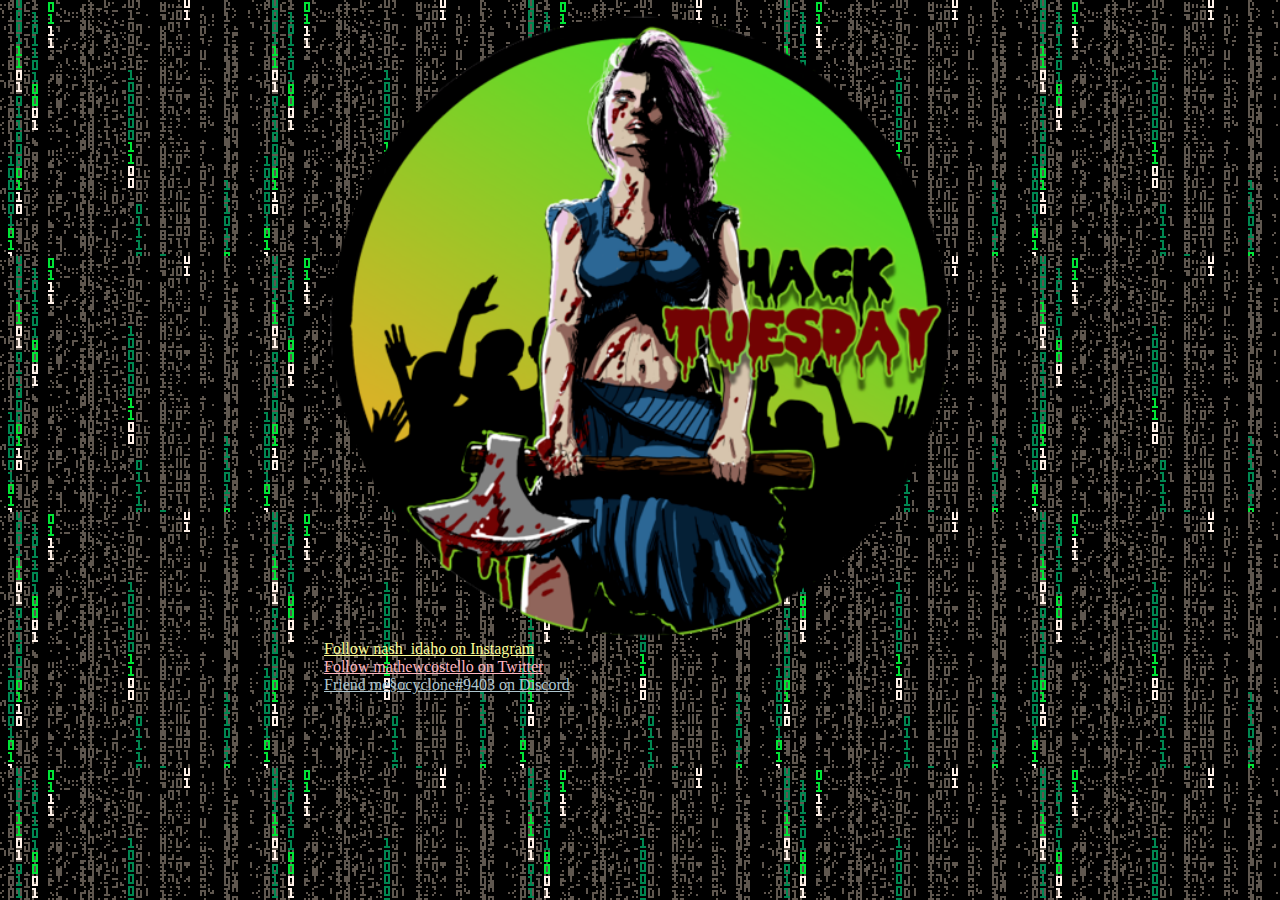
==== mobile.html @ f7368129 "adding twitter" ====
<html>
<head>
  <link rel="apple-touch-icon" sizes="180x180" href="/img/fav/apple-touch-icon.png">
  <link rel="icon" type="image/png" sizes="32x32" href="/img/fav/favicon-32x32.png">
  <link rel="icon" type="image/png" sizes="16x16" href="/img/fav/favicon-16x16.png">
  <link rel="manifest" href="/img/fav/site.webmanifest">
  <link rel="mask-icon" href="/img/fav/safari-pinned-tab.svg" color="#5bbad5">
  <meta name="msapplication-TileColor" content="#00aba9">
  <meta name="theme-color" content="#ffffff">
<title>Hack Tuesday Enterprises</title>
<style type="text/css">
.center {
  display: block;
  font-size: 420%;
  margin-left: auto;
  margin-right: auto;
}
</style>

</head>

<script type="text/javascript">
<!--
if (screen.width >= 699) {
document.location = "index.html";
}
//-->
</script>

<body bgcolor="#000000" background="img/matrix.gif"</body>
<div>
    <img class="center" src="/img/hackgirl.png" alt="centered image" />
    <a class="center" href="https://www.instagram.com/nash_idaho/"style="color: #FDFD96">Follow nash_idaho on Instagram</a>
    <a class="center" href="https://twitter.com/mathewcostello?ref_src=twsrc%5Etfw" style="color: #FFB6C1">Follow mathewcostello on Twitter</a>
    <a class="center" href="https://www.discordapp.com/"style="color: #AEC6CF">Friend me§ocyclone#9403 on Discord</a>
</div>
</html>
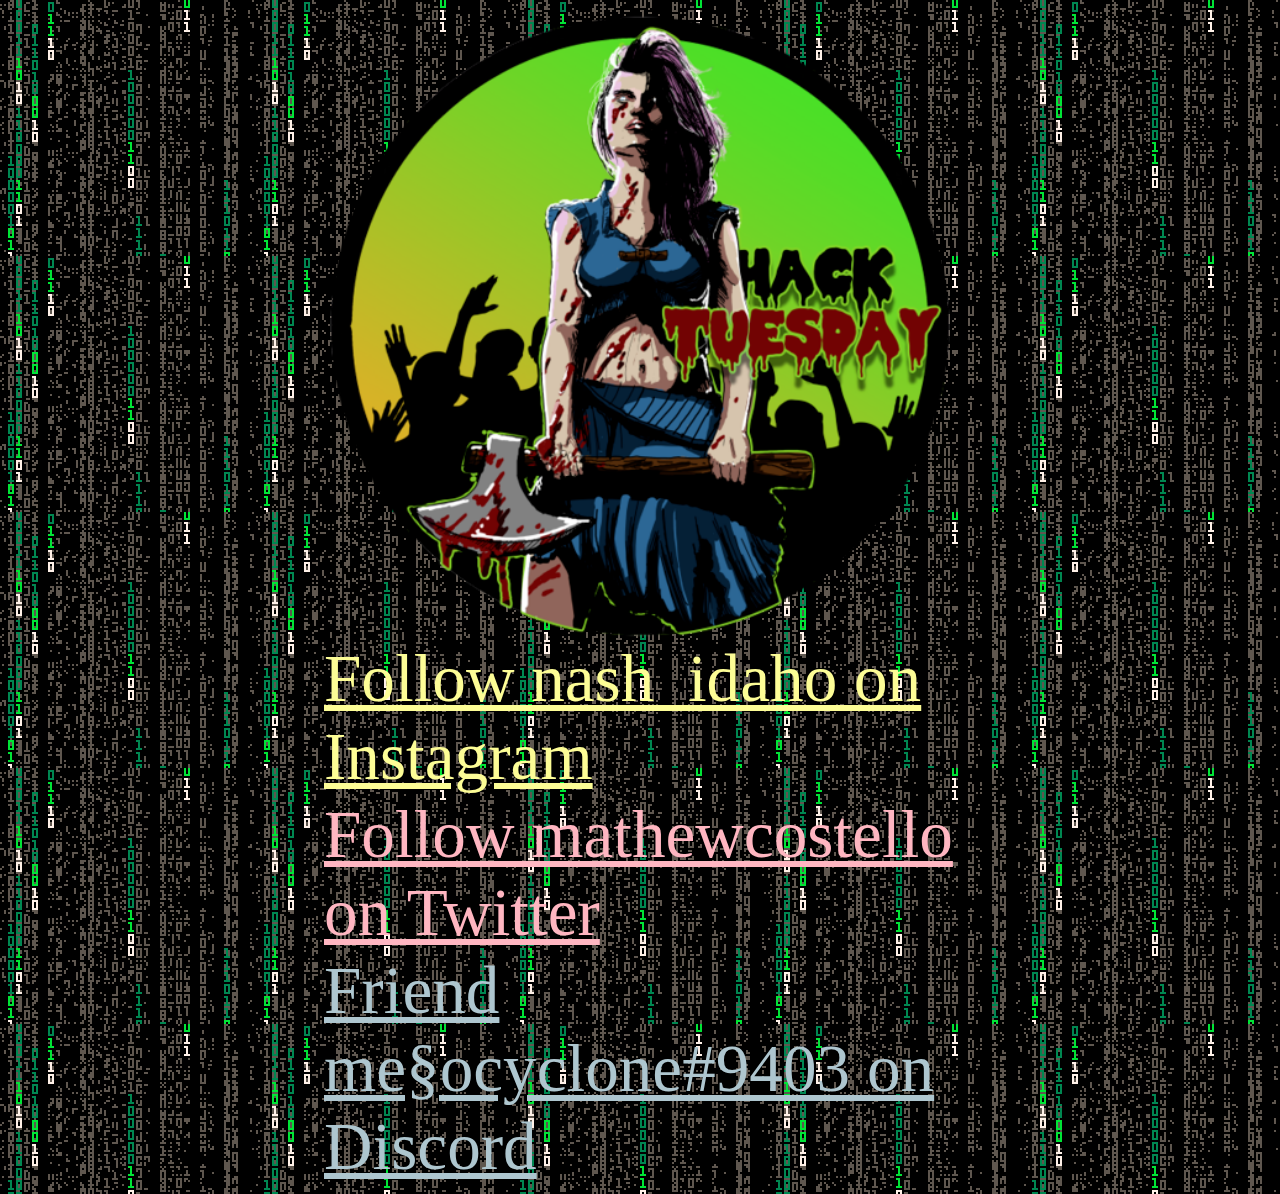
==== commit a2252499: "adding twitter" ====
--- a/mobile.html
+++ b/mobile.html
@@ -12,6 +12,13 @@
 .center {
   display: block;
   font-size: 420%;
+  margin-left: auto;
+  margin-right: auto;
+  font-family:futura;
+}
+.centerImg {
+  display: block;
+  width: 69%;
   margin-left: auto;
   margin-right: auto;
 }
@@ -29,7 +36,7 @@
 
 <body bgcolor="#000000" background="img/matrix.gif"</body>
 <div>
-    <img class="center" src="/img/hackgirl.png" alt="centered image" />
+    <img class="centerImg" src="/img/hackgirl.png" alt="centered image" />
     <a class="center" href="https://www.instagram.com/nash_idaho/"style="color: #FDFD96">Follow nash_idaho on Instagram</a>
     <a class="center" href="https://twitter.com/mathewcostello?ref_src=twsrc%5Etfw" style="color: #FFB6C1">Follow mathewcostello on Twitter</a>
     <a class="center" href="https://www.discordapp.com/"style="color: #AEC6CF">Friend me§ocyclone#9403 on Discord</a>
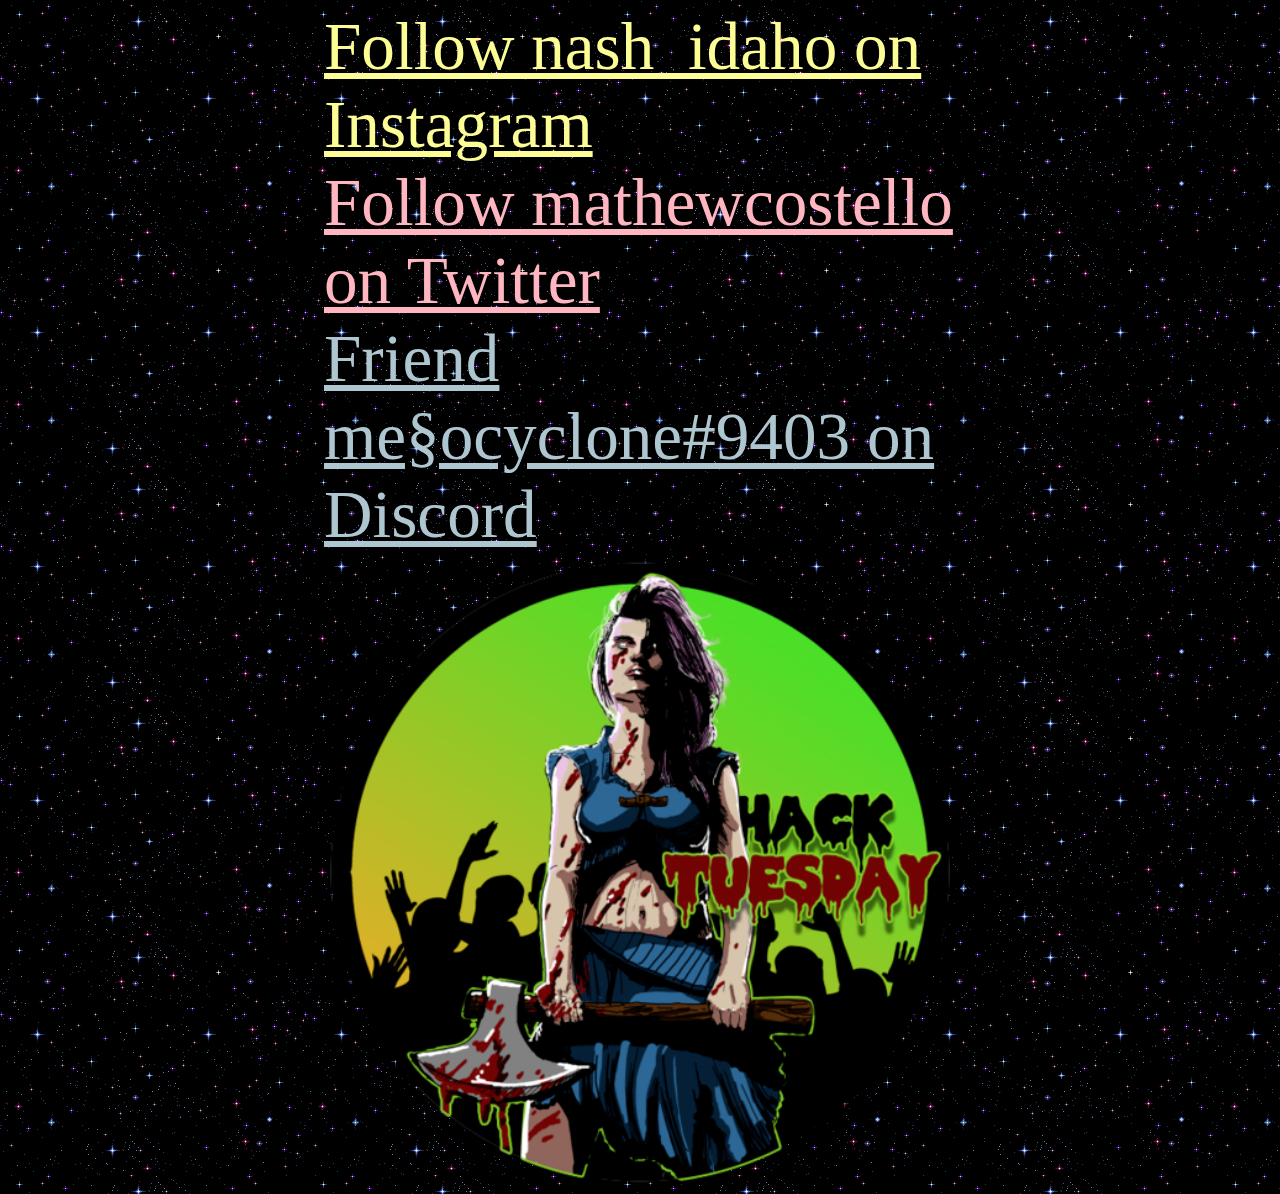
==== commit db59a275: "fixing mobile" ====
--- a/mobile.html
+++ b/mobile.html
@@ -36,9 +36,9 @@
 
 <body bgcolor="#000000" background="img/matrix.gif"</body>
 <div>
-    <img class="centerImg" src="/img/hackgirl.png" alt="centered image" />
     <a class="center" href="https://www.instagram.com/nash_idaho/"style="color: #FDFD96">Follow nash_idaho on Instagram</a>
     <a class="center" href="https://twitter.com/mathewcostello?ref_src=twsrc%5Etfw" style="color: #FFB6C1">Follow mathewcostello on Twitter</a>
     <a class="center" href="https://www.discordapp.com/"style="color: #AEC6CF">Friend me§ocyclone#9403 on Discord</a>
+    <img class="centerImg" src="/img/hackgirl.png" alt="centered image" />
 </div>
 </html>
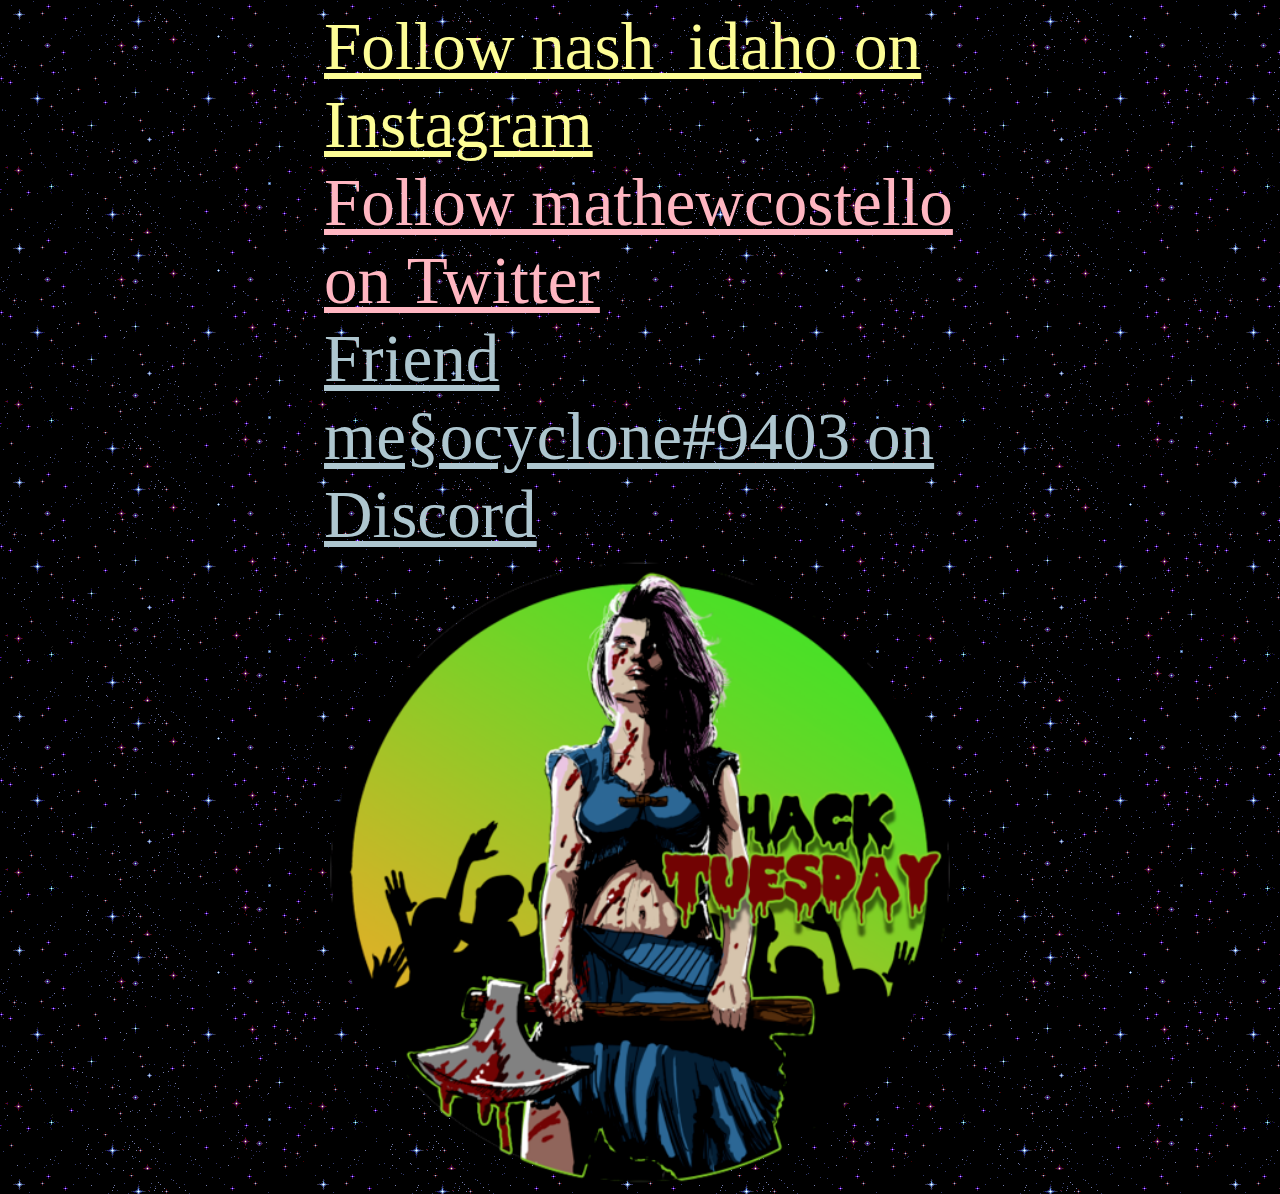
==== commit 85536829: "yup" ====
--- a/mobile.html
+++ b/mobile.html
@@ -11,7 +11,7 @@
 <style type="text/css">
 .center {
   display: block;
-  font-size: 420%;
+  font-size: 42%;
   margin-left: auto;
   margin-right: auto;
   font-family:futura;
@@ -34,11 +34,11 @@
 //-->
 </script>
 
-<body bgcolor="#000000" background="img/matrix.gif"</body>
+<body bgcolor="#000000" background="img/twinkle.gif"</body>
 <div>
+    <img class="centerImg" src="/img/hackgirl.png" alt="centered image" />
     <a class="center" href="https://www.instagram.com/nash_idaho/"style="color: #FDFD96">Follow nash_idaho on Instagram</a>
     <a class="center" href="https://twitter.com/mathewcostello?ref_src=twsrc%5Etfw" style="color: #FFB6C1">Follow mathewcostello on Twitter</a>
     <a class="center" href="https://www.discordapp.com/"style="color: #AEC6CF">Friend me§ocyclone#9403 on Discord</a>
-    <img class="centerImg" src="/img/hackgirl.png" alt="centered image" />
 </div>
 </html>
